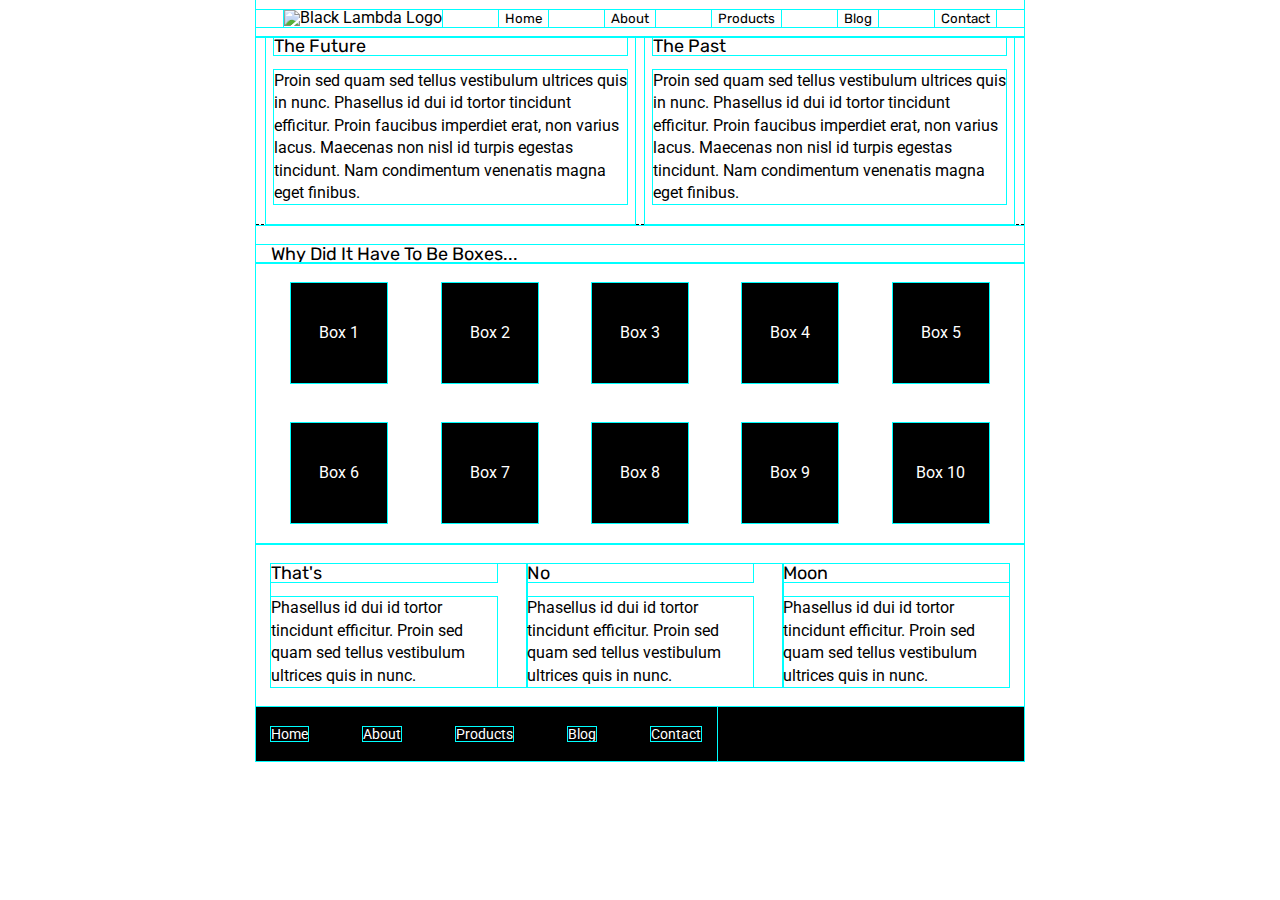
==== index.html @ f586d305 "Added nav bar, logo, and about.html" ====
<!doctype html>

<html lang="en">
<head>
  <meta charset="utf-8">

  <title>Sprint Challenge - Home</title>

  <link href="https://fonts.googleapis.com/css?family=Roboto|Rubik" rel="stylesheet">
  <link rel="stylesheet" href="style/index.css">

</head>

<body>
    <div class="nav-box">
        <nav class="nav-content">
            <img src="assets/lambda-black.png" alt="Black Lambda Logo">
            <button type="button">Home</button>
            <button type="button">About</button>
            <button type="button">Products</button>
            <button type="button">Blog</button>
            <button type="button">Contact</button>   
        </nav>
    </div>
    <div class="container">
   
        <section class="top-content">
            <div class="text-container">
                <h2>The Future</h2>
                <p>Proin sed quam sed tellus vestibulum ultrices quis in nunc. Phasellus id dui id tortor tincidunt efficitur. Proin faucibus imperdiet erat, non varius lacus. Maecenas non nisl id turpis egestas tincidunt. Nam condimentum venenatis magna eget finibus.</p>
            </div>
            <div class="text-container">
                <h2>The Past</h2>
                <p>Proin sed quam sed tellus vestibulum ultrices quis in nunc. Phasellus id dui id tortor tincidunt efficitur. Proin faucibus imperdiet erat, non varius lacus. Maecenas non nisl id turpis egestas tincidunt. Nam condimentum venenatis magna eget finibus.</p>
            </div>
        </section>
        
        <section class="middle-content">
        
            <h2>Why Did It Have To Be Boxes...</h2>
            
            <div class="boxes">
                <div class="box">Box 1</div>
                <div class="box">Box 2</div>
                <div class="box">Box 3</div>
                <div class="box">Box 4</div>
                <div class="box">Box 5</div>
                <div class="box">Box 6</div>
                <div class="box">Box 7</div>
                <div class="box">Box 8</div>
                <div class="box">Box 9</div>
                <div class="box">Box 10</div>
            </div>
        
        </section>

        <section class="bottom-content">

            <div class="text-container">
                <h2>That's</h2>
                <p>Phasellus id dui id tortor tincidunt efficitur. Proin sed quam sed tellus vestibulum ultrices quis in nunc.</p>
            </div>
            <div class="text-container">
                <h2>No</h2>
                <p>Phasellus id dui id tortor tincidunt efficitur. Proin sed quam sed tellus vestibulum ultrices quis in nunc.</p>
            </div>
            <div class="text-container">
                <h2>Moon</h2>
                <p>Phasellus id dui id tortor tincidunt efficitur. Proin sed quam sed tellus vestibulum ultrices quis in nunc.</p>
            </div>

        </section>
        
        <footer>
            <nav>
                <a href="#">Home</a>
                <a href="#">About</a>
                <a href="#">Products</a>
                <a href="#">Blog</a>
                <a href="#">Contact</a>
            </nav>
        </footer>
    </div><!-- container -->        
</body>
</html>
---- style/index.css ----
/* http://meyerweb.com/eric/tools/css/reset/ 
   v2.0 | 20110126
   License: none (public domain)
*/

html, body, div, span, applet, object, iframe,
h1, h2, h3, h4, h5, h6, p, blockquote, pre,
a, abbr, acronym, address, big, cite, code,
del, dfn, em, img, ins, kbd, q, s, samp,
small, strike, strong, sub, sup, tt, var,
b, u, i, center,
dl, dt, dd, ol, ul, li,
fieldset, form, label, legend,
table, caption, tbody, tfoot, thead, tr, th, td,
article, aside, canvas, details, embed, 
figure, figcaption, footer, header, hgroup, 
menu, nav, output, ruby, section, summary,
time, mark, audio, video {
	margin: 0;
	padding: 0;
	border: 0;
	font-size: 100%;
	font: inherit;
	vertical-align: baseline;
}
/* HTML5 display-role reset for older browsers */
article, aside, details, figcaption, figure, 
footer, header, hgroup, menu, nav, section {
	display: block;
}
body {
	line-height: 1;
}
ol, ul {
	list-style: none;
}
blockquote, q {
	quotes: none;
}
blockquote:before, blockquote:after,
q:before, q:after {
	content: '';
	content: none;
}
table {
	border-collapse: collapse;
	border-spacing: 0;
}

* {
    box-sizing: border-box;
}

html, body {
    height: 100%;
    font-family: 'Roboto', sans-serif; 
}

h1, h2, h3, h4, h5 {
    font-size: 18px;
    margin-bottom: 15px;
    font-family: 'Rubik', sans-serif;
}

p {
    line-height: 1.4;
}

* {
    outline: 1px solid cyan;
  }

.nav-box {
    display: flex;
    width: 60%;
    margin: 0 auto;
    padding-top: 10px;
    padding-bottom: 10px;
}

.nav-content {
    display: flex;
    width: 100%;
    justify-content: space-around;
}

button {
    border: none;
    background-color: white;
    font-size: ;
    font-family: 'Rubik', sans-serif;
}
.container {
    width: 60%;
    margin: 0 auto;
}

.top-content {
    display: flex;
    flex-wrap: wrap;
    justify-content: space-evenly;
    margin-bottom: 20px;
    border-bottom: 1px dashed black;
}

.top-content .text-container {
    width: 48%;
    padding: 0 1%;
    padding-bottom: 20px;  
}

.middle-content {
    margin-bottom: 20px;
    border-bottom: 1px dashed black;
}

.middle-content h2 {
    padding: 0 2%;
    margin-bottom: 0;
}

.middle-content .boxes {
    display: flex;
    flex-wrap: wrap;
    justify-content: space-evenly;
}

.middle-content .boxes .box {
    width: 12.5%;
    height: 100px;
    background: black;
    margin: 20px 2.5%;
    color: white;
    display: flex;
    align-items: center;
    justify-content: center;
}

.bottom-content {
    display: flex;
    margin: 0 2% 20px;
    justify-content: space-around;
}

.bottom-content .text-container {
    padding-right: 4%;
}

.bottom-content .text-container:last-child {
    padding-right: 0;
}

footer {
    width: 100%;
    background: black;
}

footer nav {
    width: 60%;
    display: flex;
    justify-content: space-between;
    align-items: center;
    padding: 20px 2%;
    font-size: 14px;
}

footer nav a {
    color: white;
    text-decoration: none;
}
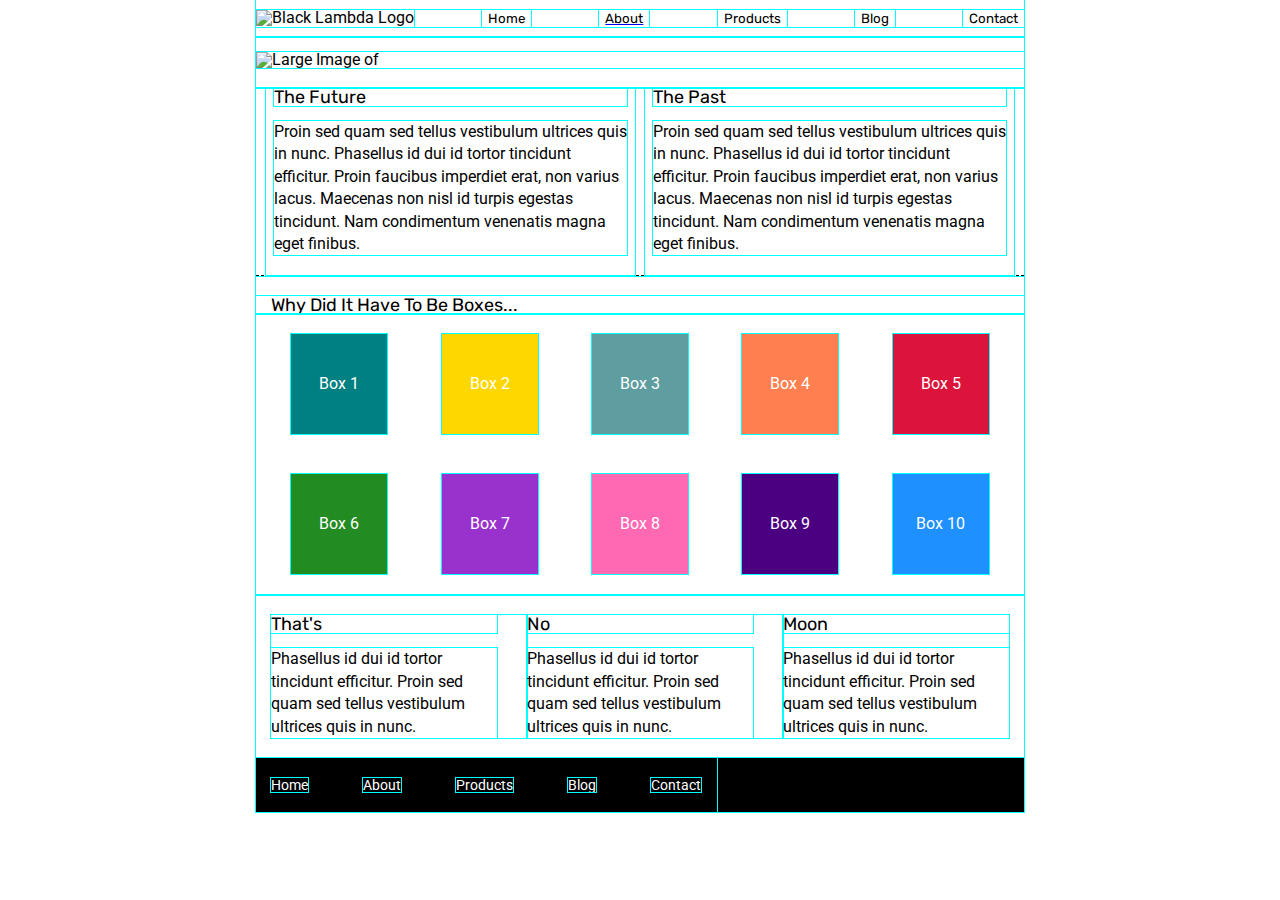
==== commit 0d95755e: "Finished content" ====
--- a/index.html
+++ b/index.html
@@ -5,7 +5,7 @@
   <meta charset="utf-8">
 
   <title>Sprint Challenge - Home</title>
-
+  <meta name="viewport" content="width=device-width, initial-scale=1.0">
   <link href="https://fonts.googleapis.com/css?family=Roboto|Rubik" rel="stylesheet">
   <link rel="stylesheet" href="style/index.css">
 
@@ -15,12 +15,25 @@
     <div class="nav-box">
         <nav class="nav-content">
             <img src="assets/lambda-black.png" alt="Black Lambda Logo">
-            <button type="button">Home</button>
-            <button type="button">About</button>
-            <button type="button">Products</button>
-            <button type="button">Blog</button>
-            <button type="button">Contact</button>   
+            <a>
+                <button type="button">Home</button>
+            </a>
+            <a href="about.html">
+                <button type="button">About</button>
+            </a>
+            <a>
+                <button type="button">Products</button>
+            </a>
+            <a>
+                <button type="button">Blog</button>
+            </a>
+            <a>
+                <button type="button">Contact</button>
+            </a>   
         </nav>
+    </div>
+    <div class="jumbo">
+        <img src="assets/jumbo.jpg" alt="Large Image of ">
     </div>
     <div class="container">
    
@@ -40,16 +53,16 @@
             <h2>Why Did It Have To Be Boxes...</h2>
             
             <div class="boxes">
-                <div class="box">Box 1</div>
-                <div class="box">Box 2</div>
-                <div class="box">Box 3</div>
-                <div class="box">Box 4</div>
-                <div class="box">Box 5</div>
-                <div class="box">Box 6</div>
-                <div class="box">Box 7</div>
-                <div class="box">Box 8</div>
-                <div class="box">Box 9</div>
-                <div class="box">Box 10</div>
+                <div style="background-color: teal" class="box">Box 1</div>
+                <div style="background-color: gold" class="box">Box 2</div>
+                <div style="background-color: cadetblue" class="box">Box 3</div>
+                <div style="background-color: coral" class="box">Box 4</div>
+                <div style="background-color: crimson" class="box">Box 5</div>
+                <div style="background-color: forestgreen" class="box">Box 6</div>
+                <div style="background-color: darkorchid" class="box">Box 7</div>
+                <div style="background-color: hotpink" class="box">Box 8</div>
+                <div style="background-color: indigo" class="box">Box 9</div>
+                <div style="background-color: dodgerblue" class="box">Box 10</div>
             </div>
         
         </section>
--- a/style/index.css
+++ b/style/index.css
@@ -81,7 +81,27 @@
 .nav-content {
     display: flex;
     width: 100%;
-    justify-content: space-around;
+    justify-content: space-between;
+    align-content: flex-end;
+}
+
+.nav-content a { 
+    display: flex;
+    align-items: flex-end;
+}
+
+.jumbo img {
+    display: flex;
+    width: 100%;
+    margin: 0 auto;
+}
+
+.jumbo {
+    width: 60%;
+    justify-content: center;
+    padding-top: 15px;
+    padding-bottom: 20px;
+    margin: 0 auto;
 }
 
 button {
@@ -167,4 +187,82 @@
 footer nav a {
     color: white;
     text-decoration: none;
+}
+
+@media (max-width: 500px) {
+    .nav-box {
+        flex-wrap: wrap;
+        width: 100%;
+    }
+
+    .nav-content {
+        flex-direction: column;
+        width: 50%;
+        align-items: center;
+        margin: 0 auto;
+        height: 150px;
+        justify-content: space-between;
+
+    }
+
+    .jumbo {
+        width: 100%;
+    }
+
+    .top-content {
+        flex-wrap: wrap;
+        flex-direction: column;
+        align-items: center;
+        width: 100%;
+    }
+
+    .top-content .text-container {
+        width: 100%;
+        margin: 0 auto;
+        padding-right: 20px;
+        padding-left: 20px;
+    }
+    .text-container {
+        margin: 0;
+        width: 100%;
+    }
+
+    .container {
+        flex-direction: column;
+        margin: 0 auto;
+        width: 100%;
+    }
+
+    .boxes {
+        flex-direction: column;
+        align-items: center;
+        
+    }
+
+    .bottom-content {
+        flex-direction: column;
+    }
+
+    .middle-content .boxes .box {
+        display: flex;
+        width: 40%;
+    }
+    
+    footer nav {
+        display: flex;
+        flex-direction: column;
+        margin: 0 auto;
+    }
+
+    .middle-content h2 {
+        display: flex;
+        justify-content: center;
+    }  
+
+    .bottom-content .text-container {
+        display: flex;
+        flex-direction: column;
+        padding-left: 20px;
+        padding-right: 20px;
+    }
 }